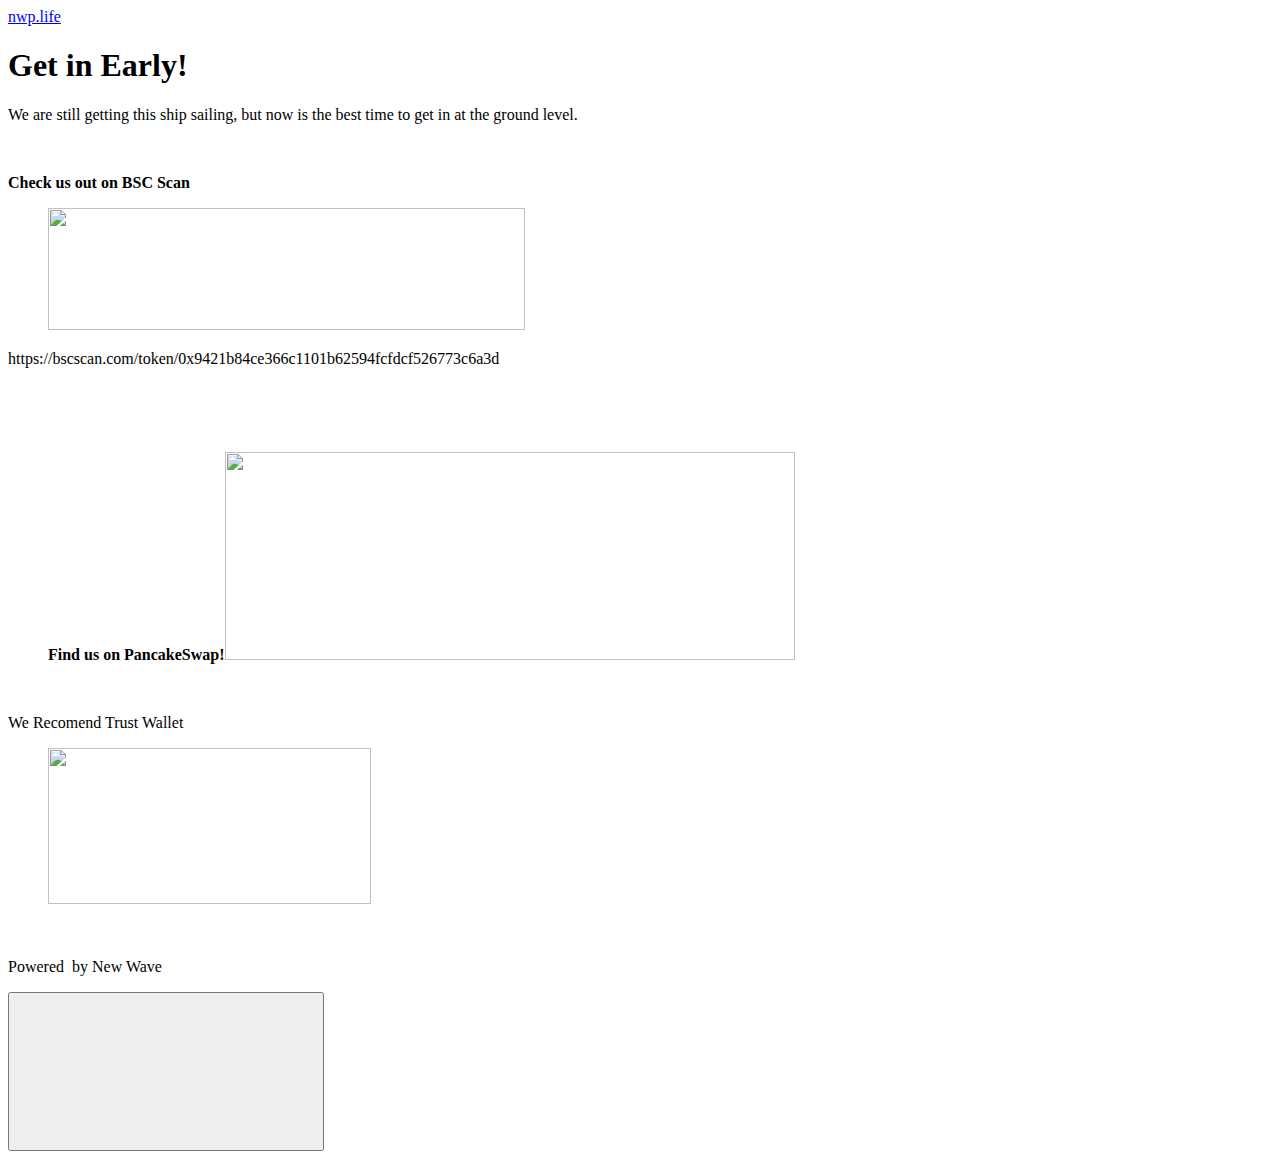
==== new-wave-panelling-token/index.html @ 9c489db7 "Updated from Publii" ====
<!DOCTYPE html><html lang="en"><head><meta charset="utf-8"><meta http-equiv="X-UA-Compatible" content="IE=edge"><meta name="viewport" content="width=device-width,initial-scale=1"><title>Get in Early! - nwp.life</title><meta name="description" content="We are still getting this ship sailing, but now is the best time to get in at the ground level. Check us out on BSC Scan https://bscscan.com/token/0x9421b84ce366c1101b62594fcfdcf526773c6a3d We Recomend Trust Wallet "><meta name="generator" content="Publii Open-Source CMS for Static Site"><link rel="canonical" href="https://nwp.life/new-wave-panelling-token/"><style>:root{--body-font:-apple-system,BlinkMacSystemFont,"Segoe UI",Roboto,Oxygen,Ubuntu,Cantarell,"Fira Sans","Droid Sans","Helvetica Neue",Arial,sans-serif,"Apple Color Emoji","Segoe UI Emoji","Segoe UI Symbol";--heading-font:-apple-system,BlinkMacSystemFont,"Segoe UI",Roboto,Oxygen,Ubuntu,Cantarell,"Fira Sans","Droid Sans","Helvetica Neue",Arial,sans-serif,"Apple Color Emoji","Segoe UI Emoji","Segoe UI Symbol";--logo-font:-apple-system,BlinkMacSystemFont,"Segoe UI",Roboto,Oxygen,Ubuntu,Cantarell,"Fira Sans","Droid Sans","Helvetica Neue",Arial,sans-serif,"Apple Color Emoji","Segoe UI Emoji","Segoe UI Symbol";--menu-font:-apple-system,BlinkMacSystemFont,"Segoe UI",Roboto,Oxygen,Ubuntu,Cantarell,"Fira Sans","Droid Sans","Helvetica Neue",Arial,sans-serif,"Apple Color Emoji","Segoe UI Emoji","Segoe UI Symbol"}</style><link rel="stylesheet" href="https://nwp.life/assets/css/style.css?v=87cf1451b9ecad9111c6aabdb09fd632"><script type="application/ld+json">{"@context":"http://schema.org","@type":"Article","mainEntityOfPage":{"@type":"WebPage","@id":"https://nwp.life/new-wave-panelling-token/"},"headline":"Get in Early!","datePublished":"2021-08-18T21:08","dateModified":"2021-08-18T21:27","description":"We are still getting this ship sailing, but now is the best time to get in at the ground level. Check us out on BSC Scan https://bscscan.com/token/0x9421b84ce366c1101b62594fcfdcf526773c6a3d We Recomend Trust Wallet ","author":{"@type":"Person","name":"nwp-token"},"publisher":{"@type":"Organization","name":"nwp-token"}}</script></head><body><div class="site-container"><header class="top" id="js-header"><a class="logo" href="https://nwp.life/">nwp.life</a></header><main><article class="post"><div class="hero"><header class="hero__content"><div class="wrapper"><h1>Get in Early!</h1></div></header></div><div class="wrapper post__entry"><p class="align-center">We are still getting this ship sailing, but now is the best time to get in at the ground level.</p><p class="align-center"> </p><p class="align-center"><strong>Check us out on BSC Scan</strong></p><figure class="post__image"><a href="https://bscscan.com/token/0x9421b84ce366c1101b62594fcfdcf526773c6a3d" target="_blank" rel="noopener noreferrer"><img loading="lazy" src="https://nwp.life/media/posts/1/BscScan-logo.png" sizes="(max-width: 48em) 100vw, 768px" srcset="https://nwp.life/media/posts/1/responsive/BscScan-logo-xs.png 300w, https://nwp.life/media/posts/1/responsive/BscScan-logo-sm.png 480w, https://nwp.life/media/posts/1/responsive/BscScan-logo-md.png 768w, https://nwp.life/media/posts/1/responsive/BscScan-logo-lg.png 1024w, https://nwp.life/media/posts/1/responsive/BscScan-logo-xl.png 1360w, https://nwp.life/media/posts/1/responsive/BscScan-logo-2xl.png 1600w" alt="" width="477" height="122"></a></figure><p></p><p class="align-center">https://bscscan.com/token/0x9421b84ce366c1101b62594fcfdcf526773c6a3d</p><p class="align-center"> </p><p class="align-center"> </p><figure class="post__image align-right"><strong>Find us on PancakeSwap!</strong><img loading="lazy" style="color: var(--text-editor-body-color); font-family: var(--font-base); font-size: inherit; font-weight: var(--font-weight-normal);" src="https://nwp.life/media/posts/1/pancakeswap.png" sizes="(max-width: 48em) 100vw, 768px" srcset="https://nwp.life/media/posts/1/responsive/pancakeswap-xs.png 300w, https://nwp.life/media/posts/1/responsive/pancakeswap-sm.png 480w, https://nwp.life/media/posts/1/responsive/pancakeswap-md.png 768w, https://nwp.life/media/posts/1/responsive/pancakeswap-lg.png 1024w, https://nwp.life/media/posts/1/responsive/pancakeswap-xl.png 1360w, https://nwp.life/media/posts/1/responsive/pancakeswap-2xl.png 1600w" alt="" width="570" height="208"></figure><p class="align-center"> </p><p class="align-center">We Recomend Trust Wallet</p><figure class="post__image"><img loading="lazy" src="https://nwp.life/media/posts/1/images.png" sizes="(max-width: 48em) 100vw, 768px" srcset="https://nwp.life/media/posts/1/responsive/images-xs.png 300w, https://nwp.life/media/posts/1/responsive/images-sm.png 480w, https://nwp.life/media/posts/1/responsive/images-md.png 768w, https://nwp.life/media/posts/1/responsive/images-lg.png 1024w, https://nwp.life/media/posts/1/responsive/images-xl.png 1360w, https://nwp.life/media/posts/1/responsive/images-2xl.png 1600w" alt="" width="323" height="156"></figure><p class="align-center"> </p></div></article></main><footer class="footer"><div class="footer__copyright"><p>Powered  by New Wave</p></div><button class="footer__bttop js-footer__bttop" aria-label="Back to top"><svg><title>Back to top</title><use xlink:href="https://nwp.life/assets/svg/svg-map.svg#toparrow"/></svg></button></footer></div><script>window.publiiThemeMenuConfig = {    
        mobileMenuMode: 'sidebar',
        animationSpeed: 300,
        submenuWidth: 'auto',
        doubleClickTime: 500,
        mobileMenuExpandableSubmenus: true, 
        relatedContainerForOverlayMenuSelector: '.top',
   };</script><script defer="defer" src="https://nwp.life/assets/js/scripts.min.js?v=f4c4d35432d0e17d212f2fae4e0f8247"></script><script>var images = document.querySelectorAll('img[loading]');

        for (var i = 0; i < images.length; i++) {
            if (images[i].complete) {
                images[i].classList.add('is-loaded');
            } else {
                images[i].addEventListener('load', function () {
                    this.classList.add('is-loaded');
                }, false);
            }
        }</script></body></html>
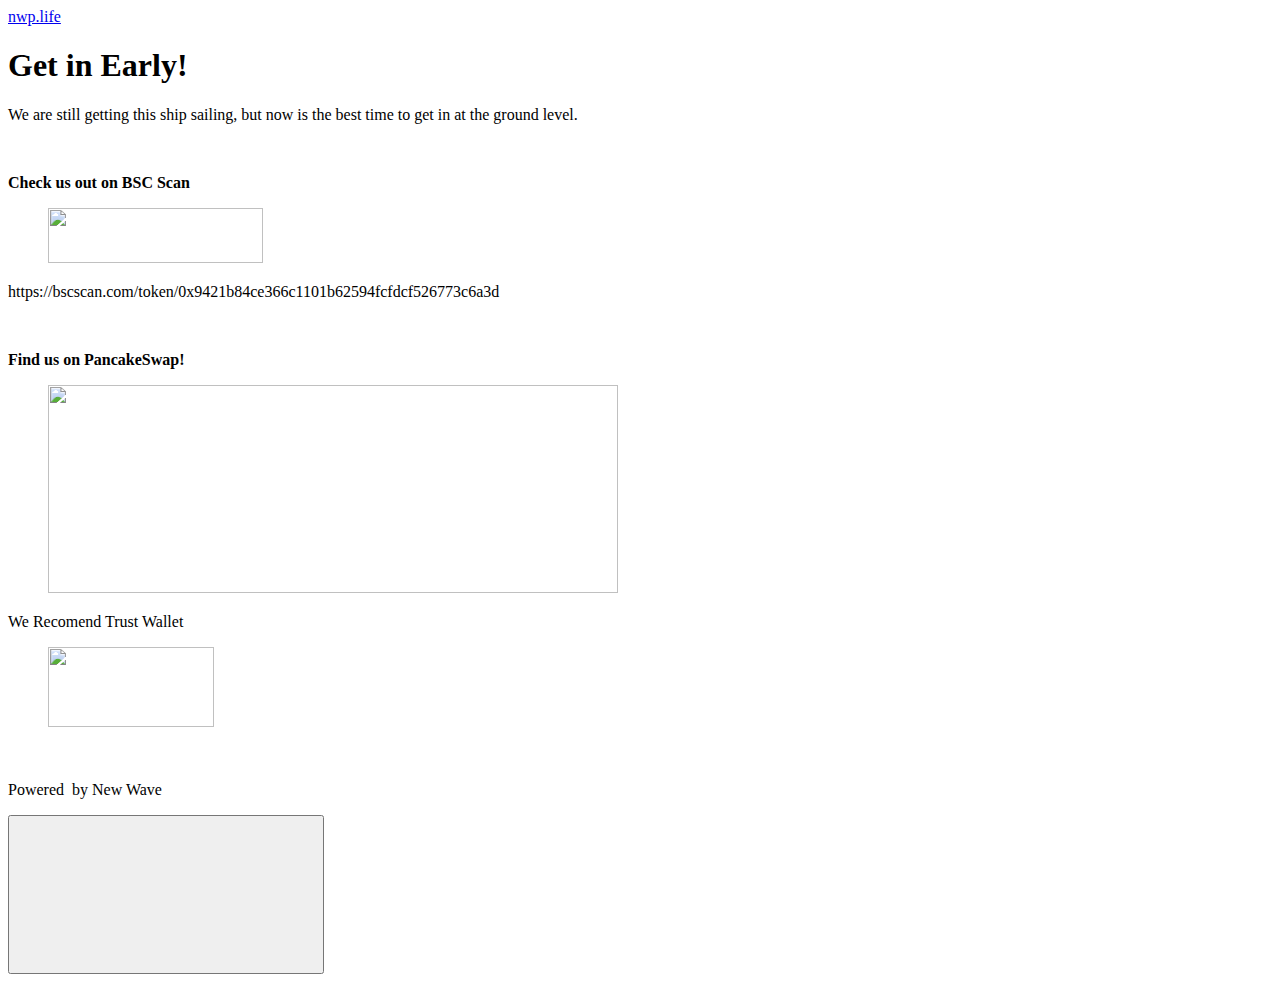
==== commit 14dceb42: "Updated from Publii" ====
--- a/new-wave-panelling-token/index.html
+++ b/new-wave-panelling-token/index.html
@@ -1,4 +1,4 @@
-<!DOCTYPE html><html lang="en"><head><meta charset="utf-8"><meta http-equiv="X-UA-Compatible" content="IE=edge"><meta name="viewport" content="width=device-width,initial-scale=1"><title>Get in Early! - nwp.life</title><meta name="description" content="We are still getting this ship sailing, but now is the best time to get in at the ground level. Check us out on BSC Scan https://bscscan.com/token/0x9421b84ce366c1101b62594fcfdcf526773c6a3d We Recomend Trust Wallet "><meta name="generator" content="Publii Open-Source CMS for Static Site"><link rel="canonical" href="https://nwp.life/new-wave-panelling-token/"><style>:root{--body-font:-apple-system,BlinkMacSystemFont,"Segoe UI",Roboto,Oxygen,Ubuntu,Cantarell,"Fira Sans","Droid Sans","Helvetica Neue",Arial,sans-serif,"Apple Color Emoji","Segoe UI Emoji","Segoe UI Symbol";--heading-font:-apple-system,BlinkMacSystemFont,"Segoe UI",Roboto,Oxygen,Ubuntu,Cantarell,"Fira Sans","Droid Sans","Helvetica Neue",Arial,sans-serif,"Apple Color Emoji","Segoe UI Emoji","Segoe UI Symbol";--logo-font:-apple-system,BlinkMacSystemFont,"Segoe UI",Roboto,Oxygen,Ubuntu,Cantarell,"Fira Sans","Droid Sans","Helvetica Neue",Arial,sans-serif,"Apple Color Emoji","Segoe UI Emoji","Segoe UI Symbol";--menu-font:-apple-system,BlinkMacSystemFont,"Segoe UI",Roboto,Oxygen,Ubuntu,Cantarell,"Fira Sans","Droid Sans","Helvetica Neue",Arial,sans-serif,"Apple Color Emoji","Segoe UI Emoji","Segoe UI Symbol"}</style><link rel="stylesheet" href="https://nwp.life/assets/css/style.css?v=87cf1451b9ecad9111c6aabdb09fd632"><script type="application/ld+json">{"@context":"http://schema.org","@type":"Article","mainEntityOfPage":{"@type":"WebPage","@id":"https://nwp.life/new-wave-panelling-token/"},"headline":"Get in Early!","datePublished":"2021-08-18T21:08","dateModified":"2021-08-18T21:27","description":"We are still getting this ship sailing, but now is the best time to get in at the ground level. Check us out on BSC Scan https://bscscan.com/token/0x9421b84ce366c1101b62594fcfdcf526773c6a3d We Recomend Trust Wallet ","author":{"@type":"Person","name":"nwp-token"},"publisher":{"@type":"Organization","name":"nwp-token"}}</script></head><body><div class="site-container"><header class="top" id="js-header"><a class="logo" href="https://nwp.life/">nwp.life</a></header><main><article class="post"><div class="hero"><header class="hero__content"><div class="wrapper"><h1>Get in Early!</h1></div></header></div><div class="wrapper post__entry"><p class="align-center">We are still getting this ship sailing, but now is the best time to get in at the ground level.</p><p class="align-center"> </p><p class="align-center"><strong>Check us out on BSC Scan</strong></p><figure class="post__image"><a href="https://bscscan.com/token/0x9421b84ce366c1101b62594fcfdcf526773c6a3d" target="_blank" rel="noopener noreferrer"><img loading="lazy" src="https://nwp.life/media/posts/1/BscScan-logo.png" sizes="(max-width: 48em) 100vw, 768px" srcset="https://nwp.life/media/posts/1/responsive/BscScan-logo-xs.png 300w, https://nwp.life/media/posts/1/responsive/BscScan-logo-sm.png 480w, https://nwp.life/media/posts/1/responsive/BscScan-logo-md.png 768w, https://nwp.life/media/posts/1/responsive/BscScan-logo-lg.png 1024w, https://nwp.life/media/posts/1/responsive/BscScan-logo-xl.png 1360w, https://nwp.life/media/posts/1/responsive/BscScan-logo-2xl.png 1600w" alt="" width="477" height="122"></a></figure><p></p><p class="align-center">https://bscscan.com/token/0x9421b84ce366c1101b62594fcfdcf526773c6a3d</p><p class="align-center"> </p><p class="align-center"> </p><figure class="post__image align-right"><strong>Find us on PancakeSwap!</strong><img loading="lazy" style="color: var(--text-editor-body-color); font-family: var(--font-base); font-size: inherit; font-weight: var(--font-weight-normal);" src="https://nwp.life/media/posts/1/pancakeswap.png" sizes="(max-width: 48em) 100vw, 768px" srcset="https://nwp.life/media/posts/1/responsive/pancakeswap-xs.png 300w, https://nwp.life/media/posts/1/responsive/pancakeswap-sm.png 480w, https://nwp.life/media/posts/1/responsive/pancakeswap-md.png 768w, https://nwp.life/media/posts/1/responsive/pancakeswap-lg.png 1024w, https://nwp.life/media/posts/1/responsive/pancakeswap-xl.png 1360w, https://nwp.life/media/posts/1/responsive/pancakeswap-2xl.png 1600w" alt="" width="570" height="208"></figure><p class="align-center"> </p><p class="align-center">We Recomend Trust Wallet</p><figure class="post__image"><img loading="lazy" src="https://nwp.life/media/posts/1/images.png" sizes="(max-width: 48em) 100vw, 768px" srcset="https://nwp.life/media/posts/1/responsive/images-xs.png 300w, https://nwp.life/media/posts/1/responsive/images-sm.png 480w, https://nwp.life/media/posts/1/responsive/images-md.png 768w, https://nwp.life/media/posts/1/responsive/images-lg.png 1024w, https://nwp.life/media/posts/1/responsive/images-xl.png 1360w, https://nwp.life/media/posts/1/responsive/images-2xl.png 1600w" alt="" width="323" height="156"></figure><p class="align-center"> </p></div></article></main><footer class="footer"><div class="footer__copyright"><p>Powered  by New Wave</p></div><button class="footer__bttop js-footer__bttop" aria-label="Back to top"><svg><title>Back to top</title><use xlink:href="https://nwp.life/assets/svg/svg-map.svg#toparrow"/></svg></button></footer></div><script>window.publiiThemeMenuConfig = {    
+<!DOCTYPE html><html lang="en"><head><meta charset="utf-8"><meta http-equiv="X-UA-Compatible" content="IE=edge"><meta name="viewport" content="width=device-width,initial-scale=1"><title>Get in Early! - nwp.life</title><meta name="description" content="We are still getting this ship sailing, but now is the best time to get in at the ground level. Check us out on BSC Scan https://bscscan.com/token/0x9421b84ce366c1101b62594fcfdcf526773c6a3d Find us on PancakeSwap! We Recomend Trust Wallet "><meta name="generator" content="Publii Open-Source CMS for Static Site"><link rel="canonical" href="https://nwp.life/new-wave-panelling-token/"><style>:root{--body-font:-apple-system,BlinkMacSystemFont,"Segoe UI",Roboto,Oxygen,Ubuntu,Cantarell,"Fira Sans","Droid Sans","Helvetica Neue",Arial,sans-serif,"Apple Color Emoji","Segoe UI Emoji","Segoe UI Symbol";--heading-font:-apple-system,BlinkMacSystemFont,"Segoe UI",Roboto,Oxygen,Ubuntu,Cantarell,"Fira Sans","Droid Sans","Helvetica Neue",Arial,sans-serif,"Apple Color Emoji","Segoe UI Emoji","Segoe UI Symbol";--logo-font:-apple-system,BlinkMacSystemFont,"Segoe UI",Roboto,Oxygen,Ubuntu,Cantarell,"Fira Sans","Droid Sans","Helvetica Neue",Arial,sans-serif,"Apple Color Emoji","Segoe UI Emoji","Segoe UI Symbol";--menu-font:-apple-system,BlinkMacSystemFont,"Segoe UI",Roboto,Oxygen,Ubuntu,Cantarell,"Fira Sans","Droid Sans","Helvetica Neue",Arial,sans-serif,"Apple Color Emoji","Segoe UI Emoji","Segoe UI Symbol"}</style><link rel="stylesheet" href="https://nwp.life/assets/css/style.css?v=09b3357794aa36cd70279cd3e1186726"><script type="application/ld+json">{"@context":"http://schema.org","@type":"Article","mainEntityOfPage":{"@type":"WebPage","@id":"https://nwp.life/new-wave-panelling-token/"},"headline":"Get in Early!","datePublished":"2021-08-18T21:08","dateModified":"2021-08-18T21:36","description":"We are still getting this ship sailing, but now is the best time to get in at the ground level. Check us out on BSC Scan https://bscscan.com/token/0x9421b84ce366c1101b62594fcfdcf526773c6a3d Find us on PancakeSwap! We Recomend Trust Wallet ","author":{"@type":"Person","name":"nwp-token"},"publisher":{"@type":"Organization","name":"nwp-token"}}</script></head><body><div class="site-container"><header class="top" id="js-header"><a class="logo" href="https://nwp.life/">nwp.life</a></header><main><article class="post"><div class="hero"><header class="hero__content"><div class="wrapper"><h1>Get in Early!</h1></div></header></div><div class="wrapper post__entry"><p class="align-center">We are still getting this ship sailing, but now is the best time to get in at the ground level.</p><p class="align-center"> </p><p class="align-center"><strong>Check us out on BSC Scan</strong></p><figure class="post__image post__image--center"><a href="https://bscscan.com/token/0x9421b84ce366c1101b62594fcfdcf526773c6a3d" target="_blank" rel="noopener noreferrer"><img loading="lazy" src="https://nwp.life/media/posts/1/BscScan-logo.png" sizes="(max-width: 48em) 100vw, 768px" srcset="https://nwp.life/media/posts/1/responsive/BscScan-logo-xs.png 300w, https://nwp.life/media/posts/1/responsive/BscScan-logo-sm.png 480w, https://nwp.life/media/posts/1/responsive/BscScan-logo-md.png 768w, https://nwp.life/media/posts/1/responsive/BscScan-logo-lg.png 1024w, https://nwp.life/media/posts/1/responsive/BscScan-logo-xl.png 1360w, https://nwp.life/media/posts/1/responsive/BscScan-logo-2xl.png 1600w" alt="" width="215" height="55"></a></figure><p></p><p class="align-center">https://bscscan.com/token/0x9421b84ce366c1101b62594fcfdcf526773c6a3d</p><p class="align-center"> </p><p class="align-center"><strong>Find us on PancakeSwap!</strong></p><figure class="post__image post__image--center"><a href="https://pancakeswap.finance/swap" target="_blank" rel="noopener noreferrer"><img loading="lazy" style="color: var(--text-editor-body-color); font-family: var(--font-base); font-size: inherit; font-weight: var(--font-weight-normal);" src="https://nwp.life/media/posts/1/pancakeswap.png" sizes="(max-width: 48em) 100vw, 768px" srcset="https://nwp.life/media/posts/1/responsive/pancakeswap-xs.png 300w, https://nwp.life/media/posts/1/responsive/pancakeswap-sm.png 480w, https://nwp.life/media/posts/1/responsive/pancakeswap-md.png 768w, https://nwp.life/media/posts/1/responsive/pancakeswap-lg.png 1024w, https://nwp.life/media/posts/1/responsive/pancakeswap-xl.png 1360w, https://nwp.life/media/posts/1/responsive/pancakeswap-2xl.png 1600w" alt="" width="570" height="208"></a></figure><p></p><p class="align-center">We Recomend Trust Wallet</p><figure class="post__image post__image--center"><a href="https://trustwallet.com" target="_blank" rel="noopener noreferrer"><img loading="lazy" src="https://nwp.life/media/posts/1/images.png" sizes="(max-width: 48em) 100vw, 768px" srcset="https://nwp.life/media/posts/1/responsive/images-xs.png 300w, https://nwp.life/media/posts/1/responsive/images-sm.png 480w, https://nwp.life/media/posts/1/responsive/images-md.png 768w, https://nwp.life/media/posts/1/responsive/images-lg.png 1024w, https://nwp.life/media/posts/1/responsive/images-xl.png 1360w, https://nwp.life/media/posts/1/responsive/images-2xl.png 1600w" alt="" width="166" height="80"></a></figure><p></p><p class="align-center"> </p></div></article></main><footer class="footer"><div class="footer__copyright"><p>Powered  by New Wave</p></div><button class="footer__bttop js-footer__bttop" aria-label="Back to top"><svg><title>Back to top</title><use xlink:href="https://nwp.life/assets/svg/svg-map.svg#toparrow"/></svg></button></footer></div><script>window.publiiThemeMenuConfig = {    
         mobileMenuMode: 'sidebar',
         animationSpeed: 300,
         submenuWidth: 'auto',
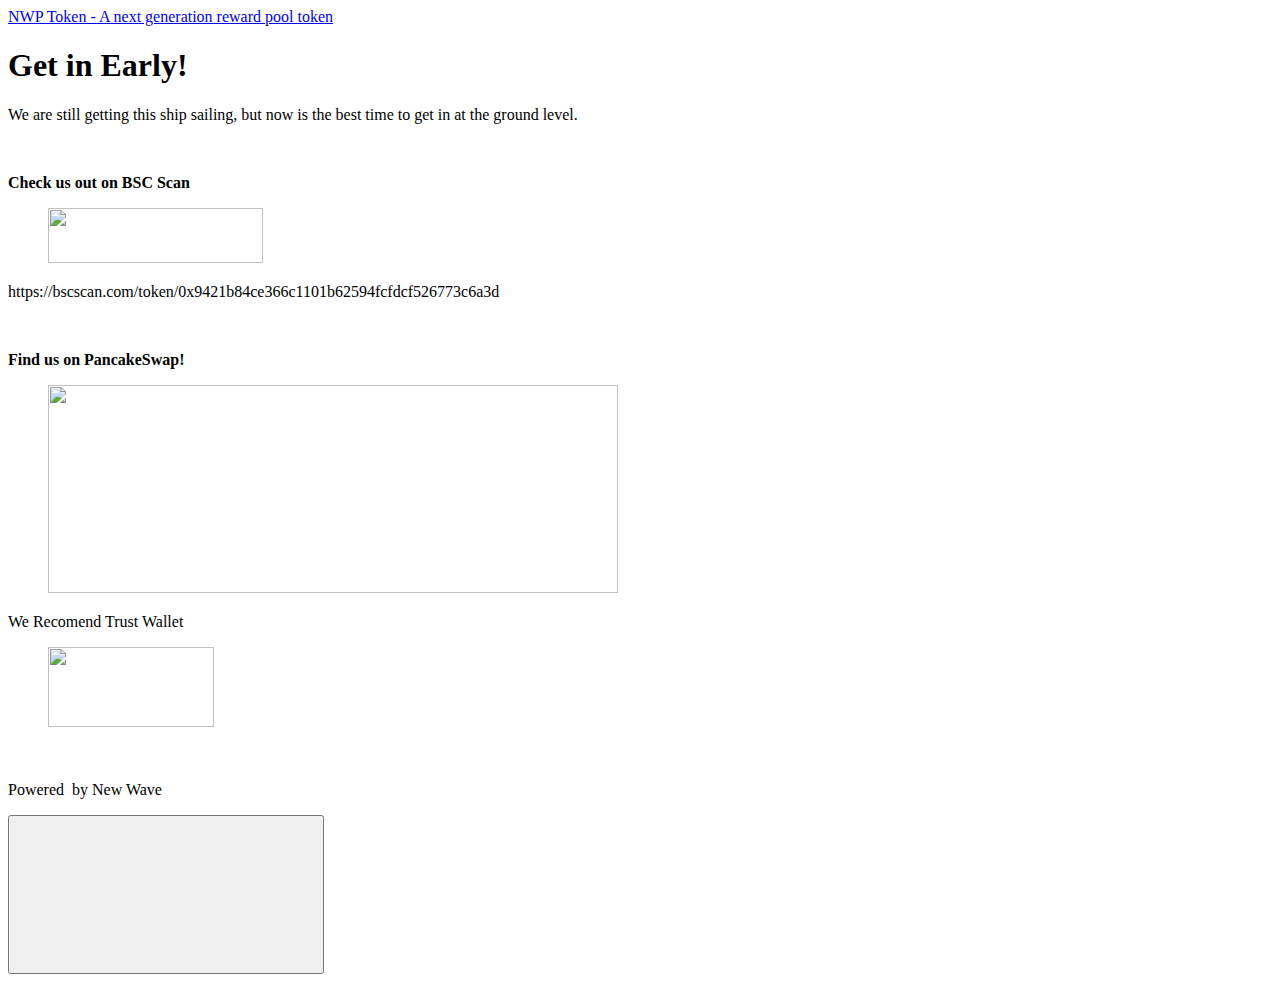
==== commit d093d0cd: "Updated from Publii" ====
--- a/new-wave-panelling-token/index.html
+++ b/new-wave-panelling-token/index.html
@@ -1,4 +1,4 @@
-<!DOCTYPE html><html lang="en"><head><meta charset="utf-8"><meta http-equiv="X-UA-Compatible" content="IE=edge"><meta name="viewport" content="width=device-width,initial-scale=1"><title>Get in Early! - nwp.life</title><meta name="description" content="We are still getting this ship sailing, but now is the best time to get in at the ground level. Check us out on BSC Scan https://bscscan.com/token/0x9421b84ce366c1101b62594fcfdcf526773c6a3d Find us on PancakeSwap! We Recomend Trust Wallet "><meta name="generator" content="Publii Open-Source CMS for Static Site"><link rel="canonical" href="https://nwp.life/new-wave-panelling-token/"><style>:root{--body-font:-apple-system,BlinkMacSystemFont,"Segoe UI",Roboto,Oxygen,Ubuntu,Cantarell,"Fira Sans","Droid Sans","Helvetica Neue",Arial,sans-serif,"Apple Color Emoji","Segoe UI Emoji","Segoe UI Symbol";--heading-font:-apple-system,BlinkMacSystemFont,"Segoe UI",Roboto,Oxygen,Ubuntu,Cantarell,"Fira Sans","Droid Sans","Helvetica Neue",Arial,sans-serif,"Apple Color Emoji","Segoe UI Emoji","Segoe UI Symbol";--logo-font:-apple-system,BlinkMacSystemFont,"Segoe UI",Roboto,Oxygen,Ubuntu,Cantarell,"Fira Sans","Droid Sans","Helvetica Neue",Arial,sans-serif,"Apple Color Emoji","Segoe UI Emoji","Segoe UI Symbol";--menu-font:-apple-system,BlinkMacSystemFont,"Segoe UI",Roboto,Oxygen,Ubuntu,Cantarell,"Fira Sans","Droid Sans","Helvetica Neue",Arial,sans-serif,"Apple Color Emoji","Segoe UI Emoji","Segoe UI Symbol"}</style><link rel="stylesheet" href="https://nwp.life/assets/css/style.css?v=09b3357794aa36cd70279cd3e1186726"><script type="application/ld+json">{"@context":"http://schema.org","@type":"Article","mainEntityOfPage":{"@type":"WebPage","@id":"https://nwp.life/new-wave-panelling-token/"},"headline":"Get in Early!","datePublished":"2021-08-18T21:08","dateModified":"2021-08-18T21:36","description":"We are still getting this ship sailing, but now is the best time to get in at the ground level. Check us out on BSC Scan https://bscscan.com/token/0x9421b84ce366c1101b62594fcfdcf526773c6a3d Find us on PancakeSwap! We Recomend Trust Wallet ","author":{"@type":"Person","name":"nwp-token"},"publisher":{"@type":"Organization","name":"nwp-token"}}</script></head><body><div class="site-container"><header class="top" id="js-header"><a class="logo" href="https://nwp.life/">nwp.life</a></header><main><article class="post"><div class="hero"><header class="hero__content"><div class="wrapper"><h1>Get in Early!</h1></div></header></div><div class="wrapper post__entry"><p class="align-center">We are still getting this ship sailing, but now is the best time to get in at the ground level.</p><p class="align-center"> </p><p class="align-center"><strong>Check us out on BSC Scan</strong></p><figure class="post__image post__image--center"><a href="https://bscscan.com/token/0x9421b84ce366c1101b62594fcfdcf526773c6a3d" target="_blank" rel="noopener noreferrer"><img loading="lazy" src="https://nwp.life/media/posts/1/BscScan-logo.png" sizes="(max-width: 48em) 100vw, 768px" srcset="https://nwp.life/media/posts/1/responsive/BscScan-logo-xs.png 300w, https://nwp.life/media/posts/1/responsive/BscScan-logo-sm.png 480w, https://nwp.life/media/posts/1/responsive/BscScan-logo-md.png 768w, https://nwp.life/media/posts/1/responsive/BscScan-logo-lg.png 1024w, https://nwp.life/media/posts/1/responsive/BscScan-logo-xl.png 1360w, https://nwp.life/media/posts/1/responsive/BscScan-logo-2xl.png 1600w" alt="" width="215" height="55"></a></figure><p></p><p class="align-center">https://bscscan.com/token/0x9421b84ce366c1101b62594fcfdcf526773c6a3d</p><p class="align-center"> </p><p class="align-center"><strong>Find us on PancakeSwap!</strong></p><figure class="post__image post__image--center"><a href="https://pancakeswap.finance/swap" target="_blank" rel="noopener noreferrer"><img loading="lazy" style="color: var(--text-editor-body-color); font-family: var(--font-base); font-size: inherit; font-weight: var(--font-weight-normal);" src="https://nwp.life/media/posts/1/pancakeswap.png" sizes="(max-width: 48em) 100vw, 768px" srcset="https://nwp.life/media/posts/1/responsive/pancakeswap-xs.png 300w, https://nwp.life/media/posts/1/responsive/pancakeswap-sm.png 480w, https://nwp.life/media/posts/1/responsive/pancakeswap-md.png 768w, https://nwp.life/media/posts/1/responsive/pancakeswap-lg.png 1024w, https://nwp.life/media/posts/1/responsive/pancakeswap-xl.png 1360w, https://nwp.life/media/posts/1/responsive/pancakeswap-2xl.png 1600w" alt="" width="570" height="208"></a></figure><p></p><p class="align-center">We Recomend Trust Wallet</p><figure class="post__image post__image--center"><a href="https://trustwallet.com" target="_blank" rel="noopener noreferrer"><img loading="lazy" src="https://nwp.life/media/posts/1/images.png" sizes="(max-width: 48em) 100vw, 768px" srcset="https://nwp.life/media/posts/1/responsive/images-xs.png 300w, https://nwp.life/media/posts/1/responsive/images-sm.png 480w, https://nwp.life/media/posts/1/responsive/images-md.png 768w, https://nwp.life/media/posts/1/responsive/images-lg.png 1024w, https://nwp.life/media/posts/1/responsive/images-xl.png 1360w, https://nwp.life/media/posts/1/responsive/images-2xl.png 1600w" alt="" width="166" height="80"></a></figure><p></p><p class="align-center"> </p></div></article></main><footer class="footer"><div class="footer__copyright"><p>Powered  by New Wave</p></div><button class="footer__bttop js-footer__bttop" aria-label="Back to top"><svg><title>Back to top</title><use xlink:href="https://nwp.life/assets/svg/svg-map.svg#toparrow"/></svg></button></footer></div><script>window.publiiThemeMenuConfig = {    
+<!DOCTYPE html><html lang="en"><head><meta charset="utf-8"><meta http-equiv="X-UA-Compatible" content="IE=edge"><meta name="viewport" content="width=device-width,initial-scale=1"><title>Get in Early! - NWP Token - A next generation reward pool token</title><meta name="description" content="We are still getting this ship sailing, but now is the best time to get in at the ground level. Check us out on BSC Scan https://bscscan.com/token/0x9421b84ce366c1101b62594fcfdcf526773c6a3d Find us on PancakeSwap! We Recomend Trust Wallet "><meta name="generator" content="Publii Open-Source CMS for Static Site"><link rel="canonical" href="https://nwp.life/new-wave-panelling-token/"><style>:root{--body-font:-apple-system,BlinkMacSystemFont,"Segoe UI",Roboto,Oxygen,Ubuntu,Cantarell,"Fira Sans","Droid Sans","Helvetica Neue",Arial,sans-serif,"Apple Color Emoji","Segoe UI Emoji","Segoe UI Symbol";--heading-font:-apple-system,BlinkMacSystemFont,"Segoe UI",Roboto,Oxygen,Ubuntu,Cantarell,"Fira Sans","Droid Sans","Helvetica Neue",Arial,sans-serif,"Apple Color Emoji","Segoe UI Emoji","Segoe UI Symbol";--logo-font:-apple-system,BlinkMacSystemFont,"Segoe UI",Roboto,Oxygen,Ubuntu,Cantarell,"Fira Sans","Droid Sans","Helvetica Neue",Arial,sans-serif,"Apple Color Emoji","Segoe UI Emoji","Segoe UI Symbol";--menu-font:-apple-system,BlinkMacSystemFont,"Segoe UI",Roboto,Oxygen,Ubuntu,Cantarell,"Fira Sans","Droid Sans","Helvetica Neue",Arial,sans-serif,"Apple Color Emoji","Segoe UI Emoji","Segoe UI Symbol"}</style><link rel="stylesheet" href="https://nwp.life/assets/css/style.css?v=09b3357794aa36cd70279cd3e1186726"><script type="application/ld+json">{"@context":"http://schema.org","@type":"Article","mainEntityOfPage":{"@type":"WebPage","@id":"https://nwp.life/new-wave-panelling-token/"},"headline":"Get in Early!","datePublished":"2021-08-18T21:08","dateModified":"2021-08-18T21:36","description":"We are still getting this ship sailing, but now is the best time to get in at the ground level. Check us out on BSC Scan https://bscscan.com/token/0x9421b84ce366c1101b62594fcfdcf526773c6a3d Find us on PancakeSwap! We Recomend Trust Wallet ","author":{"@type":"Person","name":"nwp-token"},"publisher":{"@type":"Organization","name":"nwp-token"}}</script></head><body><div class="site-container"><header class="top" id="js-header"><a class="logo" href="https://nwp.life/">NWP Token - A next generation reward pool token</a></header><main><article class="post"><div class="hero"><header class="hero__content"><div class="wrapper"><h1>Get in Early!</h1></div></header></div><div class="wrapper post__entry"><p class="align-center">We are still getting this ship sailing, but now is the best time to get in at the ground level.</p><p class="align-center"> </p><p class="align-center"><strong>Check us out on BSC Scan</strong></p><figure class="post__image post__image--center"><a href="https://bscscan.com/token/0x9421b84ce366c1101b62594fcfdcf526773c6a3d" target="_blank" rel="noopener noreferrer"><img loading="lazy" src="https://nwp.life/media/posts/1/BscScan-logo.png" sizes="(max-width: 48em) 100vw, 768px" srcset="https://nwp.life/media/posts/1/responsive/BscScan-logo-xs.png 300w, https://nwp.life/media/posts/1/responsive/BscScan-logo-sm.png 480w, https://nwp.life/media/posts/1/responsive/BscScan-logo-md.png 768w, https://nwp.life/media/posts/1/responsive/BscScan-logo-lg.png 1024w, https://nwp.life/media/posts/1/responsive/BscScan-logo-xl.png 1360w, https://nwp.life/media/posts/1/responsive/BscScan-logo-2xl.png 1600w" alt="" width="215" height="55"></a></figure><p></p><p class="align-center">https://bscscan.com/token/0x9421b84ce366c1101b62594fcfdcf526773c6a3d</p><p class="align-center"> </p><p class="align-center"><strong>Find us on PancakeSwap!</strong></p><figure class="post__image post__image--center"><a href="https://pancakeswap.finance/swap" target="_blank" rel="noopener noreferrer"><img loading="lazy" style="color: var(--text-editor-body-color); font-family: var(--font-base); font-size: inherit; font-weight: var(--font-weight-normal);" src="https://nwp.life/media/posts/1/pancakeswap.png" sizes="(max-width: 48em) 100vw, 768px" srcset="https://nwp.life/media/posts/1/responsive/pancakeswap-xs.png 300w, https://nwp.life/media/posts/1/responsive/pancakeswap-sm.png 480w, https://nwp.life/media/posts/1/responsive/pancakeswap-md.png 768w, https://nwp.life/media/posts/1/responsive/pancakeswap-lg.png 1024w, https://nwp.life/media/posts/1/responsive/pancakeswap-xl.png 1360w, https://nwp.life/media/posts/1/responsive/pancakeswap-2xl.png 1600w" alt="" width="570" height="208"></a></figure><p></p><p class="align-center">We Recomend Trust Wallet</p><figure class="post__image post__image--center"><a href="https://trustwallet.com" target="_blank" rel="noopener noreferrer"><img loading="lazy" src="https://nwp.life/media/posts/1/images.png" sizes="(max-width: 48em) 100vw, 768px" srcset="https://nwp.life/media/posts/1/responsive/images-xs.png 300w, https://nwp.life/media/posts/1/responsive/images-sm.png 480w, https://nwp.life/media/posts/1/responsive/images-md.png 768w, https://nwp.life/media/posts/1/responsive/images-lg.png 1024w, https://nwp.life/media/posts/1/responsive/images-xl.png 1360w, https://nwp.life/media/posts/1/responsive/images-2xl.png 1600w" alt="" width="166" height="80"></a></figure><p></p><p class="align-center"> </p></div></article></main><footer class="footer"><div class="footer__copyright"><p>Powered  by New Wave</p></div><button class="footer__bttop js-footer__bttop" aria-label="Back to top"><svg><title>Back to top</title><use xlink:href="https://nwp.life/assets/svg/svg-map.svg#toparrow"/></svg></button></footer></div><script>window.publiiThemeMenuConfig = {    
         mobileMenuMode: 'sidebar',
         animationSpeed: 300,
         submenuWidth: 'auto',
